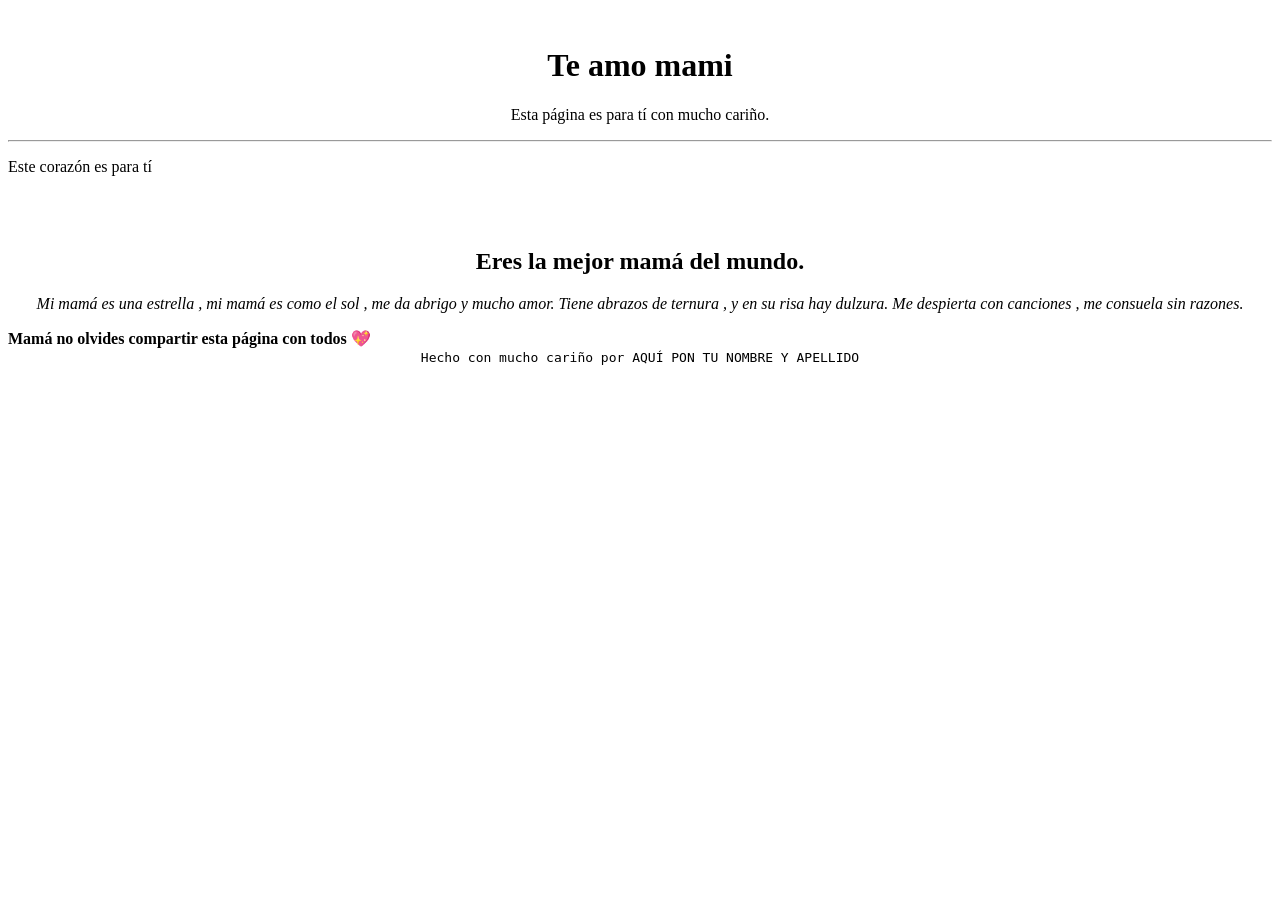
==== docs/index.html @ fe8d0564 "." ====
<!DOCTYPE html>
<html lang="en">
<head>
  <meta charset="UTF-8">
  <meta name="viewport" content="width=device-width, initial-scale=1.0">
  <title>💕 Mary 💕</title>
</head>
<body>
  <header>
    <div style="width: 100%; text-align: center;">
      <img width="200px" src="https://tse2.mm.bing.net/th/id/OIP.tnbT38kGY3yY0z0gsshfdAAAAA?rs=1&pid=ImgDetMain&o=7&rm=3" alt="">
    </div>
    <h1 style="text-align: center;">
      Te amo mami 
    </h1>
    <p style="text-align: center;">
      Esta página es para tí con mucho cariño.
    </p>
    <hr>
  </header>
  <main>
    <p>

      Este corazón es para tí
      
    </p>
    <br>
    <div style="width: 100%; text-align: center;">
      <img style="width: 100%; max-width: 400px;" src="https://tse1.mm.bing.net/th/id/OIP.IkLHC3bJBGNPCFRtoQX-lgHaGB?rs=1&pid=ImgDetMain&o=7&rm=3" alt="">
    </div>
    <h2 style="text-align: center;">

      Eres la mejor mamá del mundo.

      </h2>
    <p style="text-align: center;">
      <em>
        
        Mi mamá es una estrella , mi mamá es como el sol , me da abrigo y mucho amor.
        Tiene abrazos de ternura , y en su risa hay dulzura.                                                                                   Me despierta con canciones , me consuela    sin razones.                                       
      </em>
    </p>
    <strong>
      Mamá no olvides compartir esta página con todos 💖
    </strong>
  </main>
  <footer  style="text-align: center;">
    <code>

      Hecho con mucho cariño por AQUÍ PON TU NOMBRE Y APELLIDO

    </code>
  </footer>
</body>
</html>
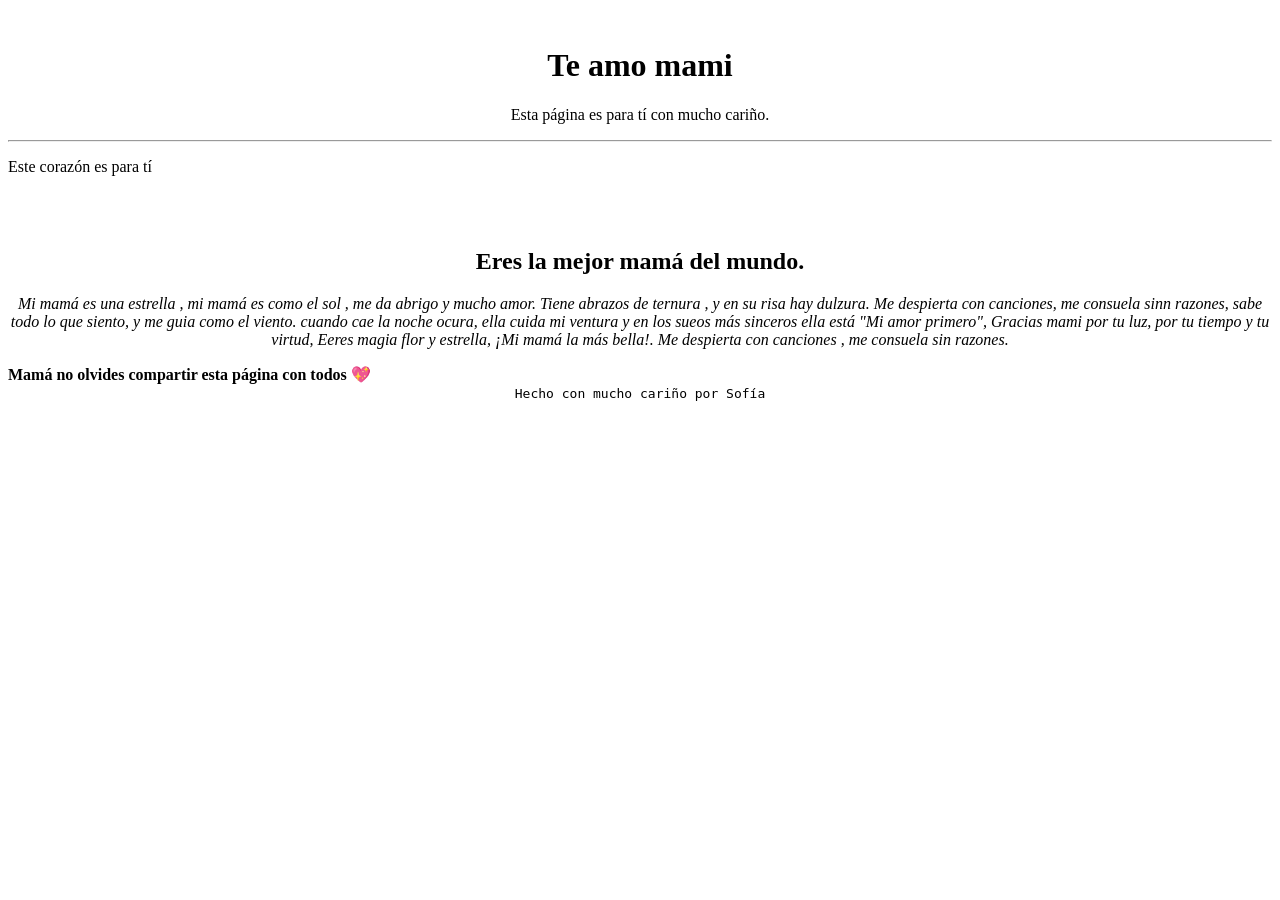
==== commit ab65f16d: "." ====
--- a/docs/index.html
+++ b/docs/index.html
@@ -37,7 +37,8 @@
       <em>
         
         Mi mamá es una estrella , mi mamá es como el sol , me da abrigo y mucho amor.
-        Tiene abrazos de ternura , y en su risa hay dulzura.                                                                                   Me despierta con canciones , me consuela    sin razones.                                       
+        Tiene abrazos de ternura , y en su risa hay dulzura.     
+        Me despierta con canciones, me consuela sinn razones, sabe todo lo que siento, y me guia como el viento. cuando cae la noche ocura, ella cuida mi ventura y en los sueos más sinceros ella está "Mi amor primero", Gracias mami por tu luz, por tu tiempo y tu virtud, Eeres magia flor y estrella, ¡Mi mamá la más bella!.                                                                              Me despierta con canciones , me consuela    sin razones.                                       
       </em>
     </p>
     <strong>
@@ -47,7 +48,7 @@
   <footer  style="text-align: center;">
     <code>
 
-      Hecho con mucho cariño por AQUÍ PON TU NOMBRE Y APELLIDO
+      Hecho con mucho cariño por Sofía
 
     </code>
   </footer>
